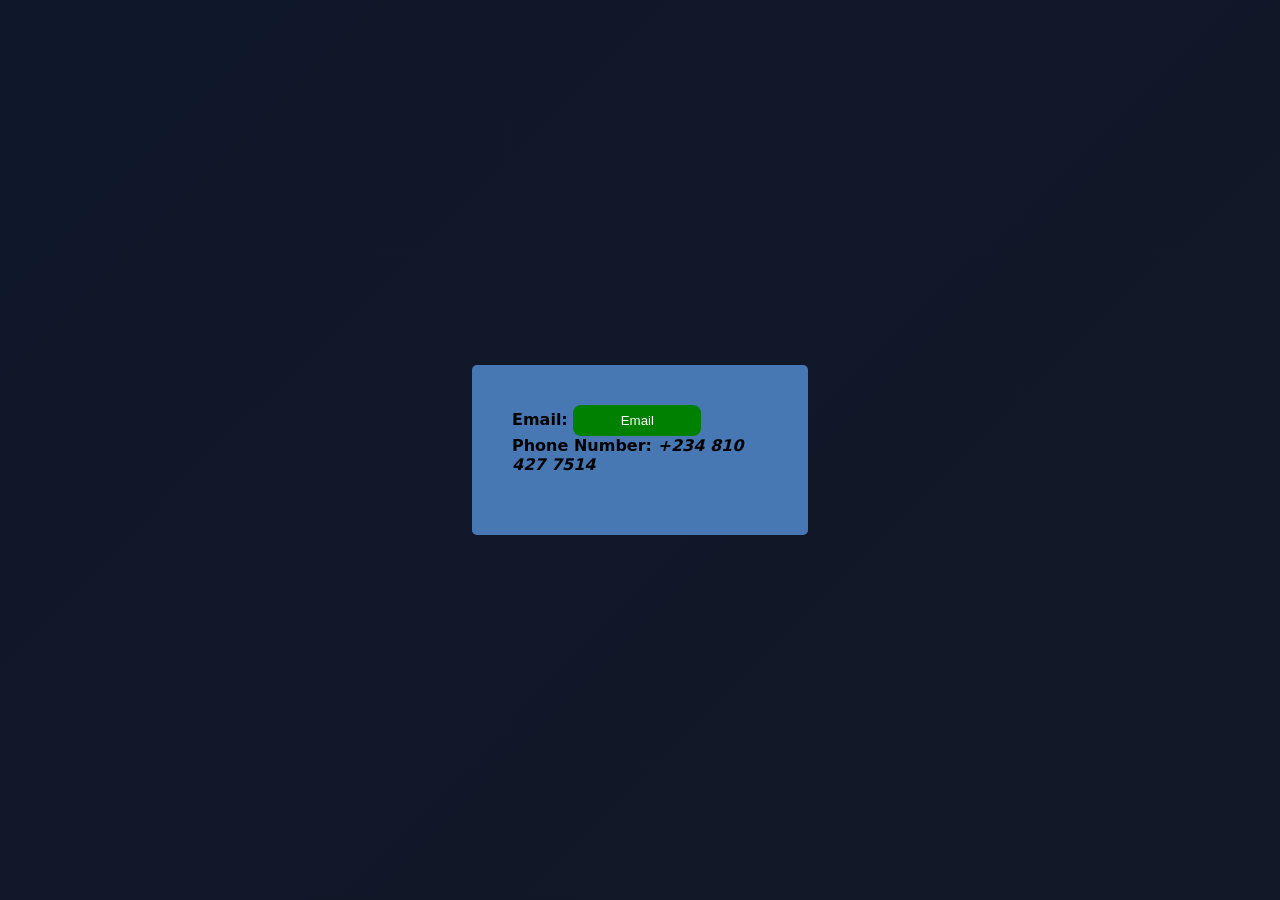
==== contact.html @ 2a50d8c1 "Initial portfolio" ====
<!DOCTYPE html>
<html lang="en">
<head>
    <meta charset="UTF-8">
    <meta http-equiv="X-UA-Compatible" content="IE=edge">
    <meta name="viewport" content="width=device-width, initial-scale=1.0">
    <title>Contact Details</title>
    <link rel="stylesheet" href="style.css">
</head>
<body>
    <div class="contact">
        <form action="blevel305@gmail.com" method="post">
            <div>        
                <label for="email">Email: </label>
                <button class="btn" type="submit">Email</button>
            </div>
        </form>

        <div>
            <label for="number"> Phone Number: </label>
            <i>+234 810 427 7514</i>
        </div>
        
    </div>
</body>
</html>
---- style.css ----
:root{
    --glass: rgba(255, 255, 255, 0.06);
    --accent: rgba(255, 255, 255, 0.1);
}

/* center the card and give a subtle page background */
html,body{
    height:100%;
    margin:0;
}
body{
    display:flex;
    align-items:center;
    justify-content:center;
    min-height:100vh;
    background: linear-gradient(135deg,#0f172a 0%, #111827 100%);
    perspective:1000px; /* helps 3d hover */
    font-family: system-ui, -apple-system, "Segoe UI", Roboto, "Helvetica Neue", Arial;
}

/* Card */
.card {
    position: relative;
    width: 400px;
    max-width: 90vw;
    height: 600px;
    background: linear-gradient(180deg, rgba(255,255,255,0.03), rgba(255,255,255,0.01));
    border-radius: 20px;
    backdrop-filter: blur(15px) saturate(120%);
    -webkit-backdrop-filter: blur(15px) saturate(120%);
    border: 1px solid rgba(255, 255, 255, 0.12);
    box-shadow: 0 15px 35px rgba(0, 0, 0, 0.5), inset 0 1px 0 rgba(255,255,255,0.02);
    transform-style: preserve-3d;
    animation: float 6s ease-in-out infinite;
    transition: transform 280ms cubic-bezier(.2,.9,.2,1), box-shadow 280ms ease;
}

/* pause animation and lift on hover for a nicer interaction */
.card:hover {
    animation-play-state: paused;
    transform: translateY(-18px) scale(1.02) rotateX(6deg);
    box-shadow: 0 35px 80px rgba(0,0,0,0.65), inset 0 1px 0 rgba(255,255,255,0.02);
}

/* gentle floating animation */
@keyframes float {
    0%   { transform: translateY(0); }
    50%  { transform: translateY(-12px); }
    100% { transform: translateY(0); }
}

/* Content inside the card */
.content {
    position: relative;
    padding: 40px;
    display: flex;
    flex-direction: column;
    align-items: center;
    z-index: 1;
    gap: 12px;
    color: #e6eef8;
    text-align: center;
}

/* make card responsive on small screens */
@media (max-width: 420px) {
    .card { width: 90vw; height: auto; }
    .content { padding: 28px; }
}
.btn{
    width: 50%;
    padding: 8px;
    background: green;
    color: white;
    border: none;
    border-radius: 8px;
    cursor: pointer;
}

.contact{
    background-color: #4778b4;
    align-items: center;
    text-align: left;
    border-radius: 5px;
    height: 10%;
    width: 20%;
    font-weight: bold;
    padding: 40px;
}
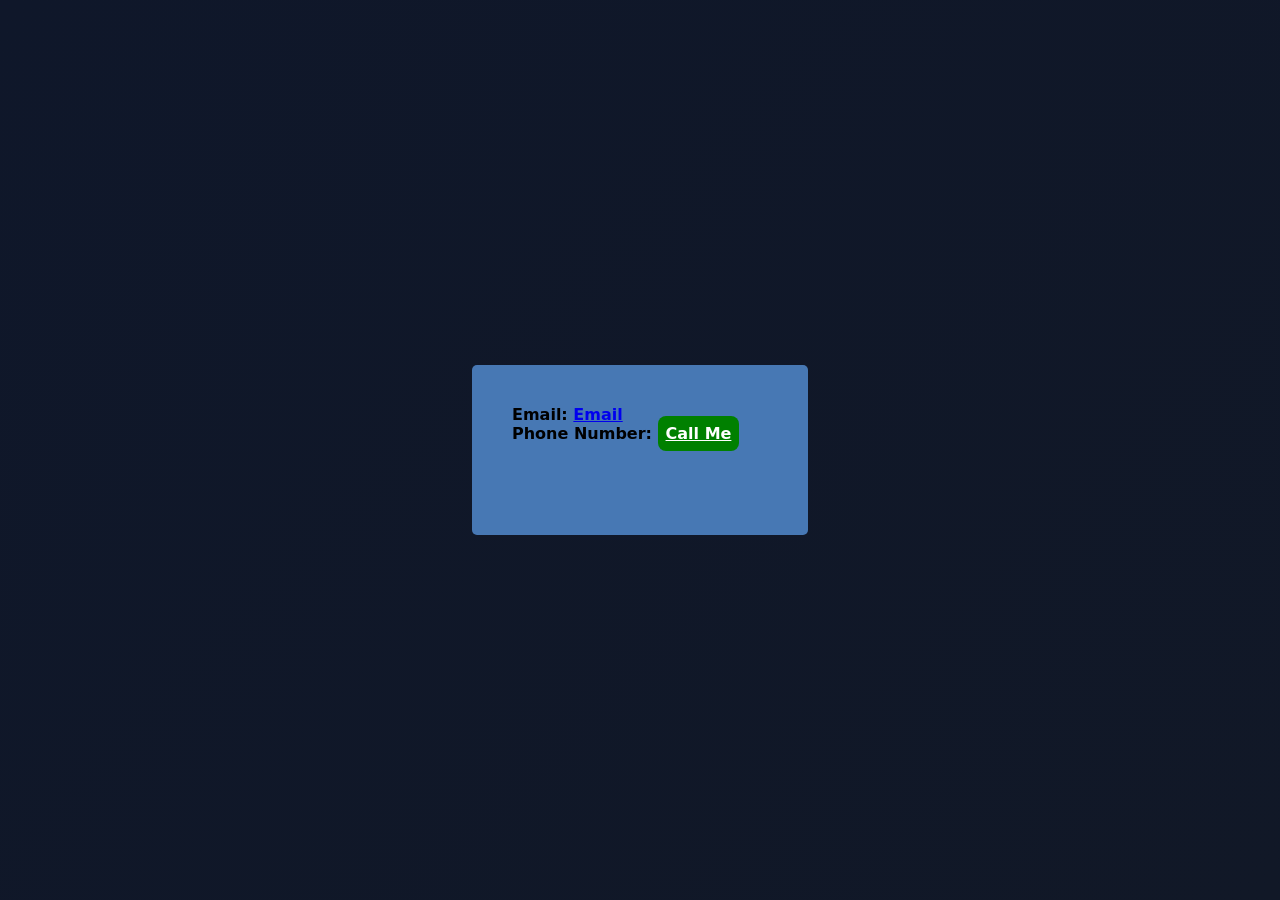
==== commit 39effaca: "Fix contact page" ====
--- a/contact.html
+++ b/contact.html
@@ -2,25 +2,24 @@
 <html lang="en">
 <head>
     <meta charset="UTF-8">
-    <meta http-equiv="X-UA-Compatible" content="IE=edge">
     <meta name="viewport" content="width=device-width, initial-scale=1.0">
     <title>Contact Details</title>
     <link rel="stylesheet" href="style.css">
 </head>
+
 <body>
     <div class="contact">
-        <form action="blevel305@gmail.com" method="post">
-            <div>        
-                <label for="email">Email: </label>
-                <button class="btn" type="submit">Email</button>
-            </div>
-        </form>
 
         <div>
-            <label for="number"> Phone Number: </label>
-            <i>+234 810 427 7514</i>
+            <label>Email: </label>
+            <a href="mailto:blevel305@gmail.com" class="c,btn">Email</a>
         </div>
-        
+
+        <div>
+            <label>Phone Number: </label>
+            <a href="tel:+2348104277514" class="btn">Call Me</a>
+        </div>
+
     </div>
 </body>
 </html>
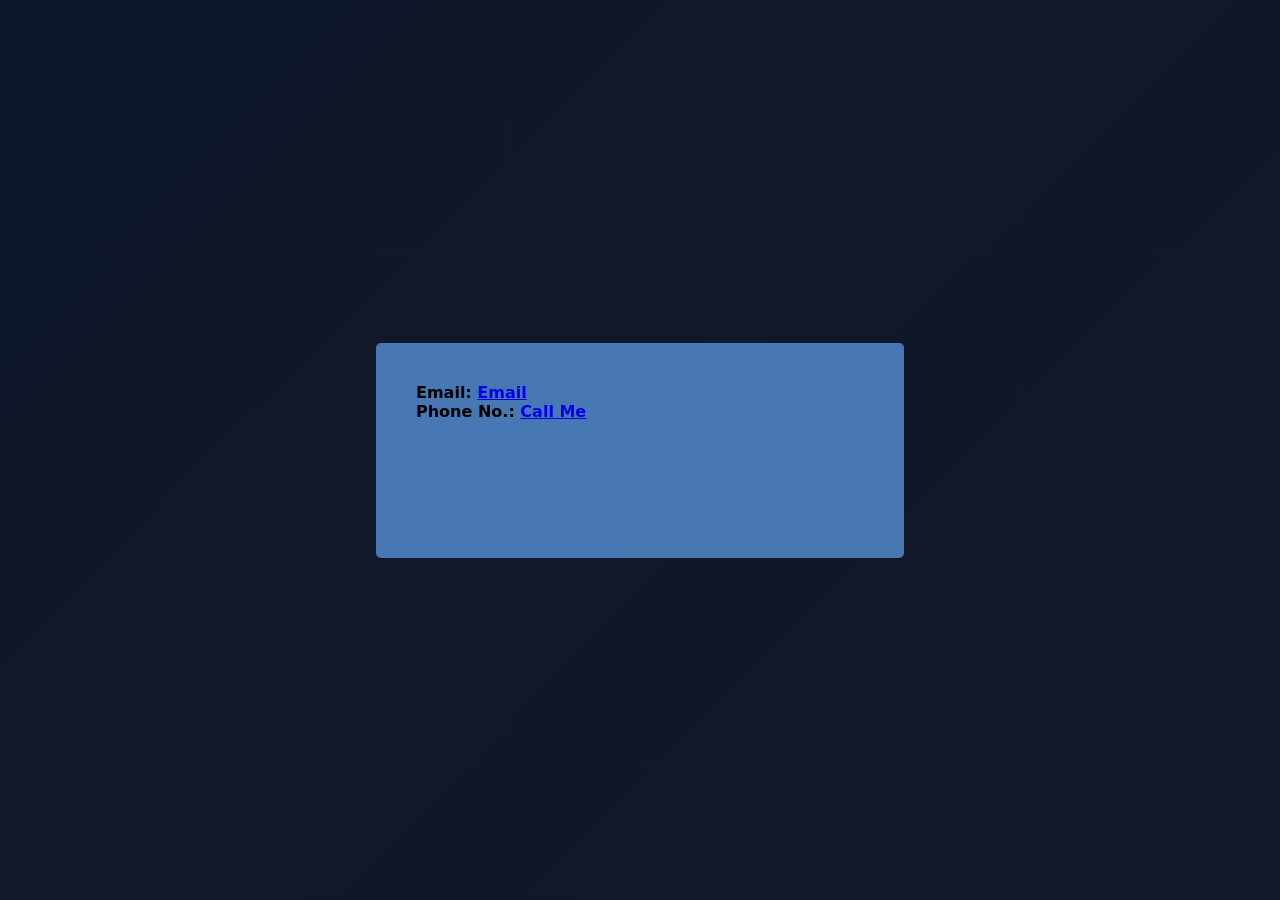
==== commit 4ff2d98d: "Fix contact page 2" ====
--- a/contact.html
+++ b/contact.html
@@ -12,12 +12,12 @@
 
         <div>
             <label>Email: </label>
-            <a href="mailto:blevel305@gmail.com" class="c,btn">Email</a>
+            <a href="mailto:blevel305@gmail.com">Email</a>
         </div>
 
         <div>
-            <label>Phone Number: </label>
-            <a href="tel:+2348104277514" class="btn">Call Me</a>
+            <label>Phone No.: </label>
+            <a href="tel:+2348104277514">Call Me</a>
         </div>
 
     </div>
--- a/style.css
+++ b/style.css
@@ -79,11 +79,12 @@
 
 .contact{
     background-color: #4778b4;
-    align-items: center;
+    align-items: left;
     text-align: left;
+    justify-self: center;
     border-radius: 5px;
-    height: 10%;
-    width: 20%;
+    height: 15%;
+    width: 35%;
     font-weight: bold;
     padding: 40px;
 }
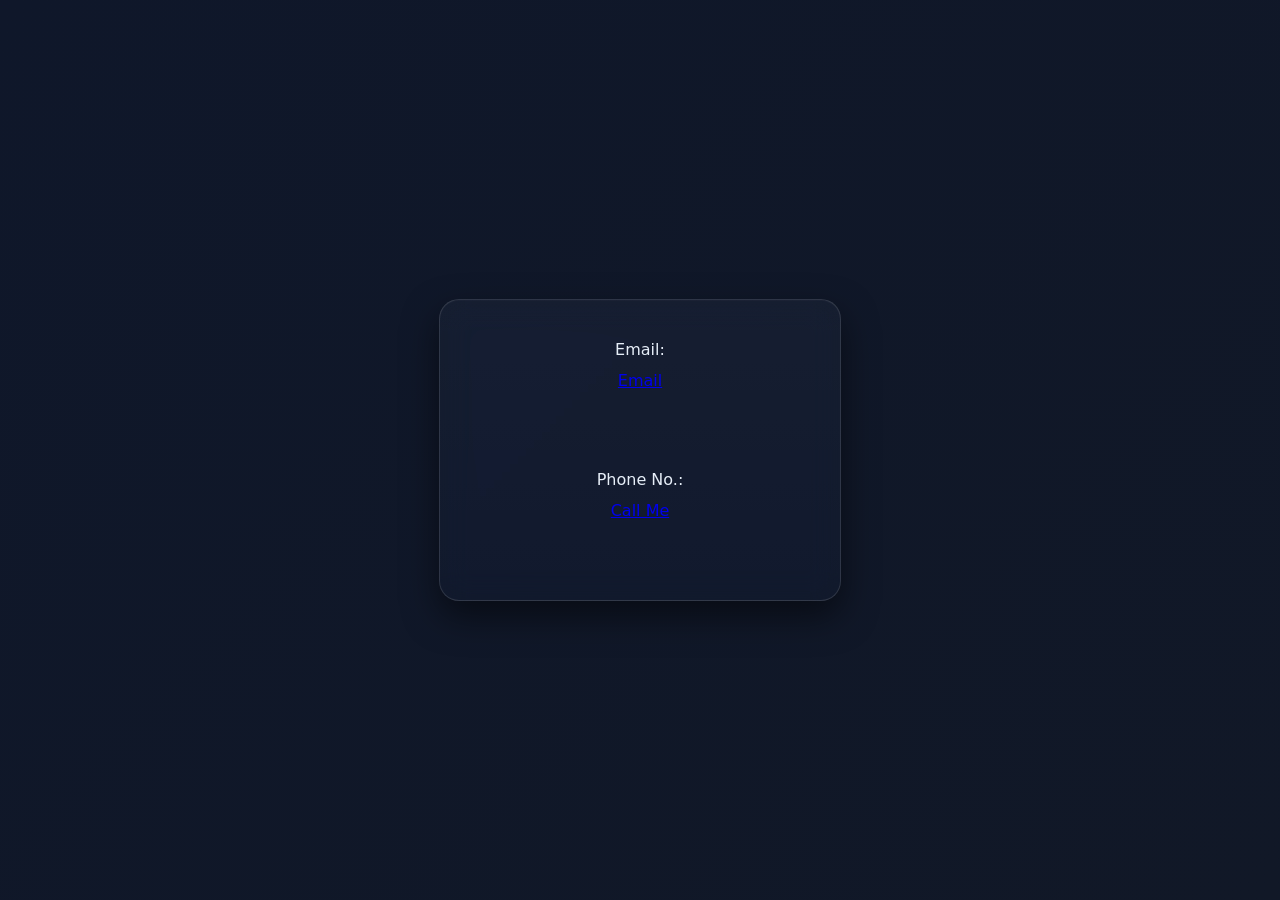
==== commit aa91e663: "Update" ====
--- a/contact.html
+++ b/contact.html
@@ -10,12 +10,12 @@
 <body>
     <div class="contact">
 
-        <div>
+        <div class="content">
             <label>Email: </label>
             <a href="mailto:blevel305@gmail.com">Email</a>
         </div>
 
-        <div>
+        <div class="content">
             <label>Phone No.: </label>
             <a href="tel:+2348104277514">Call Me</a>
         </div>
--- a/style.css
+++ b/style.css
@@ -78,13 +78,23 @@
 }
 
 .contact{
-    background-color: #4778b4;
-    align-items: left;
-    text-align: left;
-    justify-self: center;
-    border-radius: 5px;
-    height: 15%;
-    width: 35%;
-    font-weight: bold;
-    padding: 40px;
+    position: relative;
+    width: 400px;
+    max-width: 90vw;
+    height: 300px;
+    background: linear-gradient(180deg, rgba(255,255,255,0.03), rgba(255,255,255,0.01));
+    border-radius: 20px;
+    backdrop-filter: blur(15px) saturate(120%);
+    -webkit-backdrop-filter: blur(15px) saturate(120%);
+    border: 1px solid rgba(255, 255, 255, 0.12);
+    box-shadow: 0 15px 35px rgba(0, 0, 0, 0.5), inset 0 1px 0 rgba(255,255,255,0.02);
+    transform-style: preserve-3d;
+    animation: float 6s ease-in-out infinite;
+    transition: transform 280ms cubic-bezier(.2,.9,.2,1), box-shadow 280ms ease;
 }
+
+.contact:hover {
+    animation-play-state: paused;
+    transform: translateY(-18px) scale(1.02) rotateX(6deg);
+    box-shadow: 0 35px 80px rgba(0,0,0,0.65), inset 0 1px 0 rgba(255,255,255,0.02);
+}
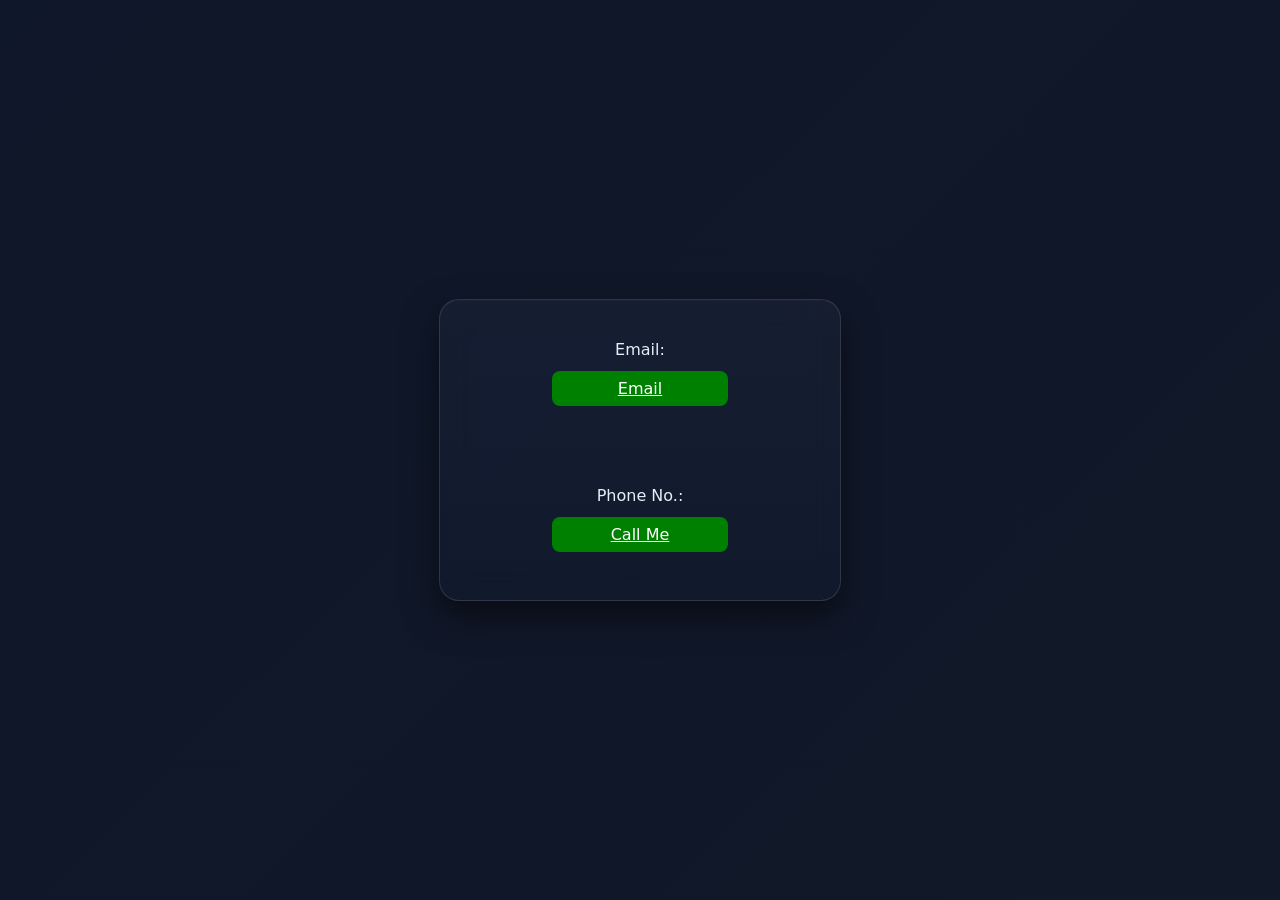
==== commit 2ef12cd2: "Update" ====
--- a/contact.html
+++ b/contact.html
@@ -12,12 +12,12 @@
 
         <div class="content">
             <label>Email: </label>
-            <a href="mailto:blevel305@gmail.com">Email</a>
+            <a href="mailto:blevel305@gmail.com" class="btn">Email</a>
         </div>
 
         <div class="content">
             <label>Phone No.: </label>
-            <a href="tel:+2348104277514">Call Me</a>
+            <a href="tel:+2348104277514" class="btn">Call Me</a>
         </div>
 
     </div>
